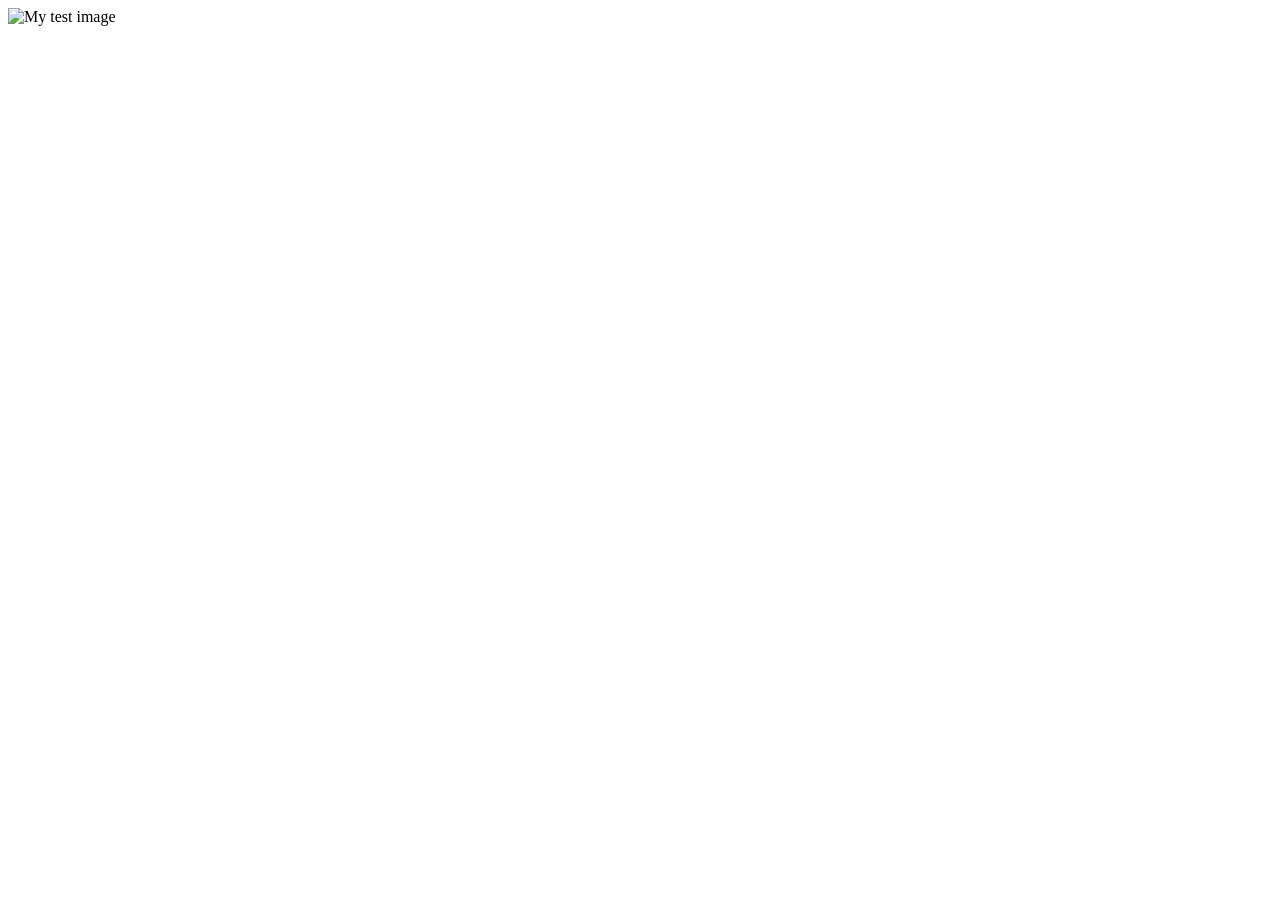
==== index.html @ f711adc2 "ss" ====
<!doctype html>
<html lang="en-US">
  <head>
    <meta charset="utf-8" />
    <meta name="viewport" content="width=device-width" />
    <title>jay page</title>
  </head>
  <body>
    <img src="images/firefox-icon.png" alt="My test image" />
  </body>
</html>
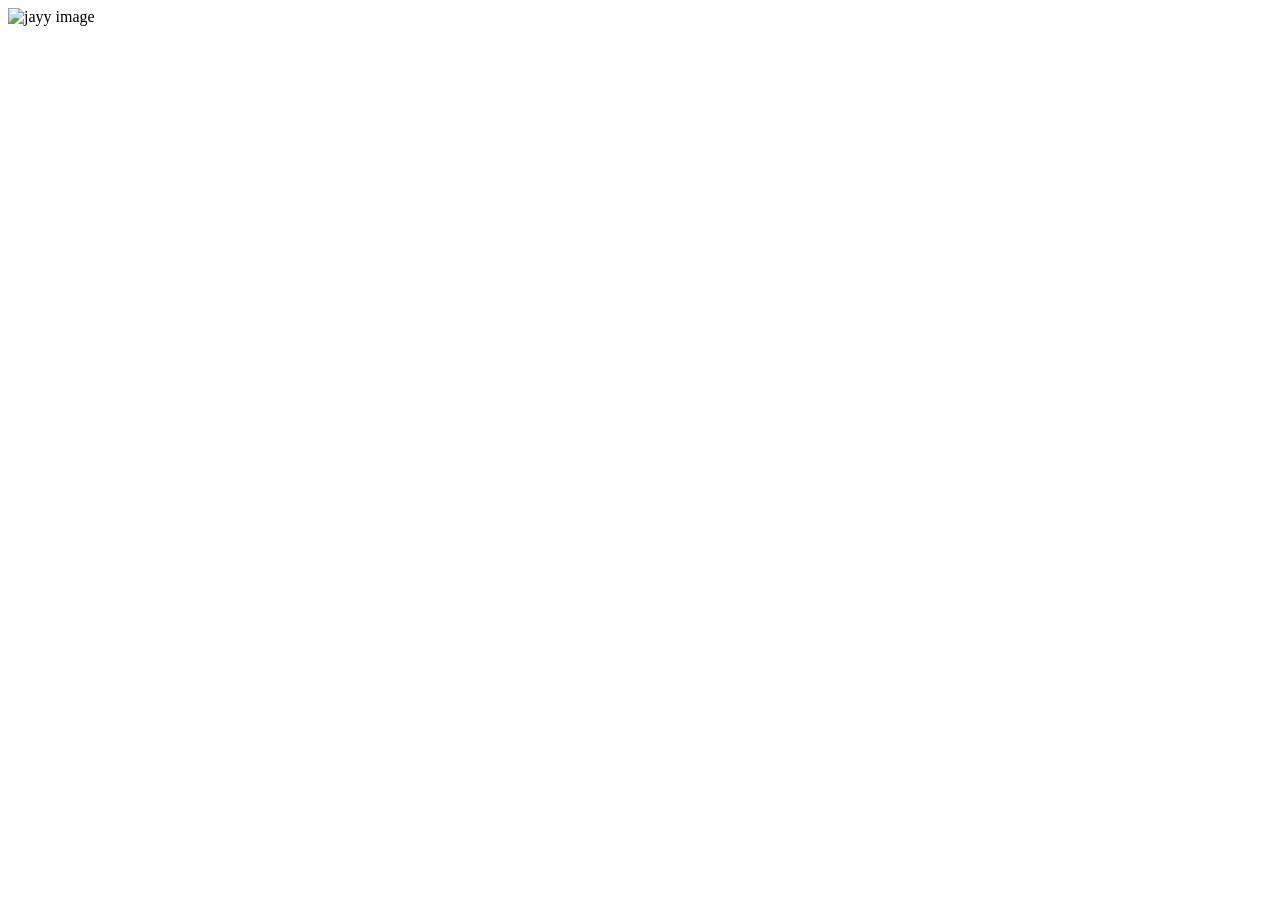
==== commit 6d6b4487: "Update index.html" ====
--- a/index.html
+++ b/index.html
@@ -6,6 +6,6 @@
     <title>jay page</title>
   </head>
   <body>
-    <img src="images/firefox-icon.png" alt="My test image" />
+    <img src="images/firefox-icon.png" alt="jayy image" />
   </body>
 </html>
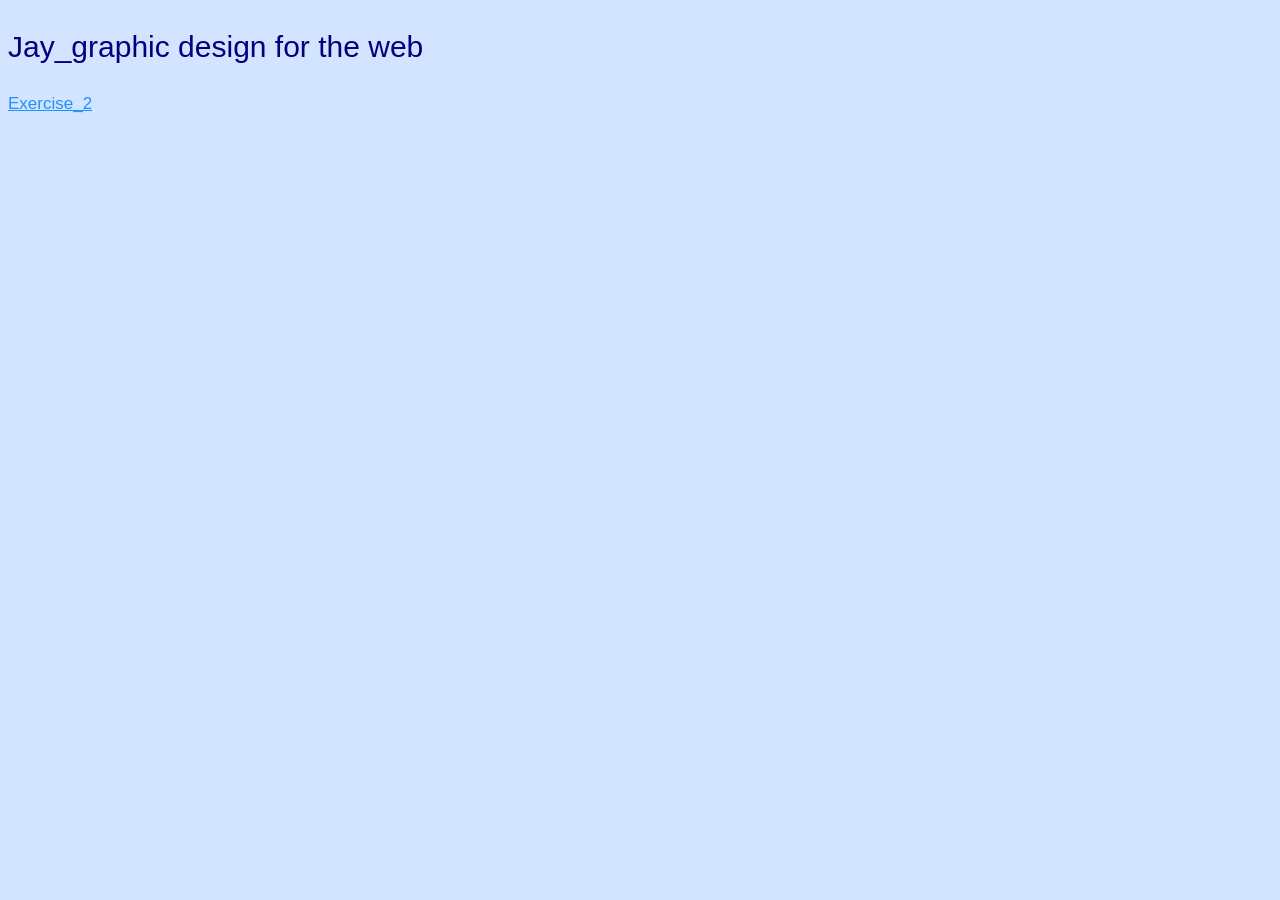
==== commit 68f56264: "changed the filename from oneseven to index" ====
--- a/index.html
+++ b/index.html
@@ -4,8 +4,18 @@
     <meta charset="utf-8" />
     <meta name="viewport" content="width=device-width" />
     <title>jay page</title>
+    <style>
+      .exercise{
+        font-family: 'Gill Sans', sans-serif;
+        font-size: 17px;
+        color:dodgerblue;
+      }
+    </style>
   </head>
-  <body>
-    <img src="images/firefox-icon.png" alt="jayy image" />
+  <body style="background-color: rgb(210, 228, 255);">
+    <P style="color: navy;
+    font-family: 'Gill Sans', sans-serif;
+    font-size: 30px;">Jay_graphic design for the web</P>
+    <a class="exercise" href="./exercise_2/index.html/">Exercise_2</a>
   </body>
 </html>
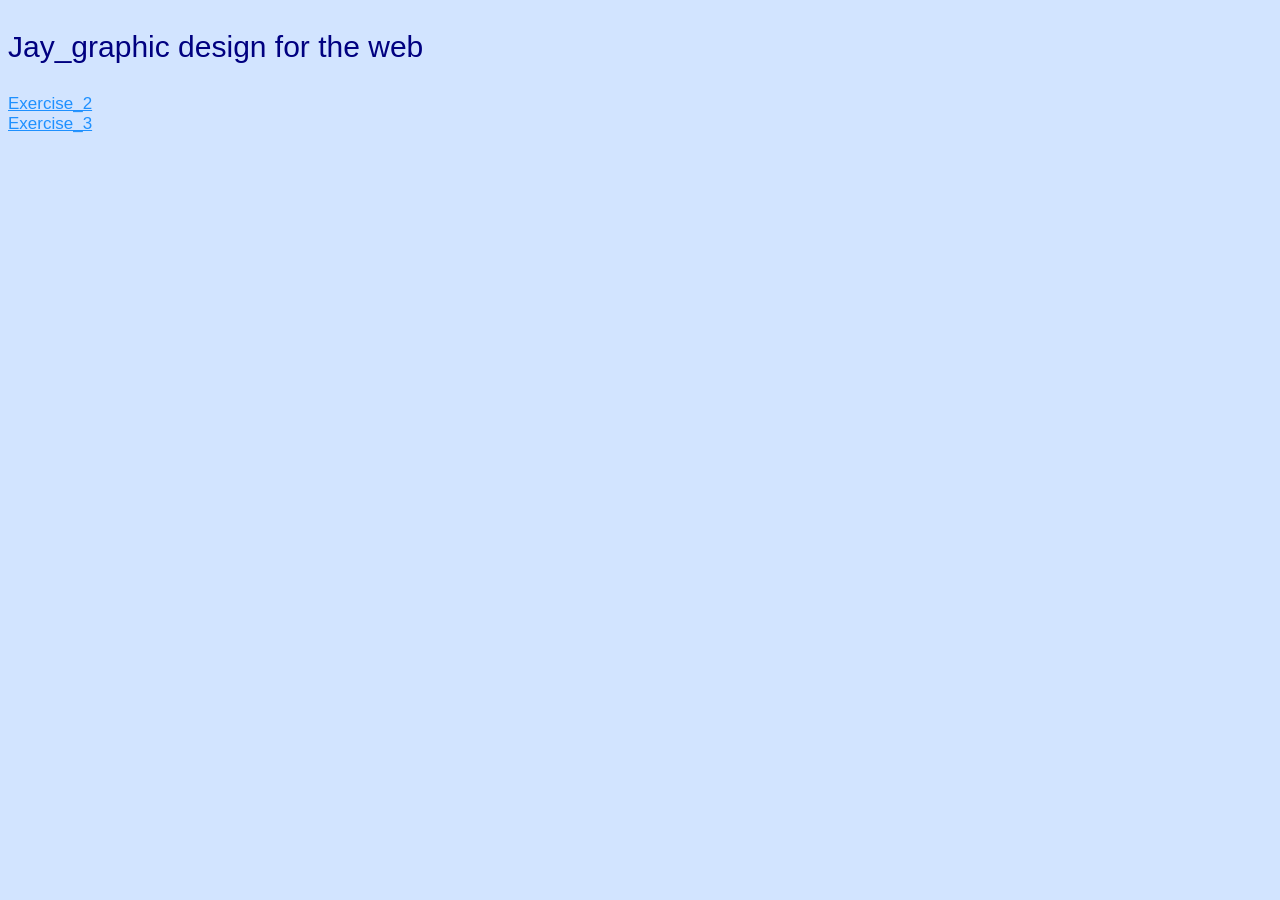
==== commit 74ab4856: "add exercise3 to homepage" ====
--- a/index.html
+++ b/index.html
@@ -5,7 +5,7 @@
     <meta name="viewport" content="width=device-width" />
     <title>jay page</title>
     <style>
-      .exercise{
+      .exercise {
         font-family: 'Gill Sans', sans-serif;
         font-size: 17px;
         color:dodgerblue;
@@ -16,6 +16,8 @@
     <P style="color: navy;
     font-family: 'Gill Sans', sans-serif;
     font-size: 30px;">Jay_graphic design for the web</P>
-    <a class="exercise" href="./exercise_2/index.html/">Exercise_2</a>
+    <a class="exercise" href="exercise_2/index.html">Exercise_2</a>
+    <br>
+    <a class="exercise" href="exercise_3/index.html">Exercise_3</a>
   </body>
 </html>
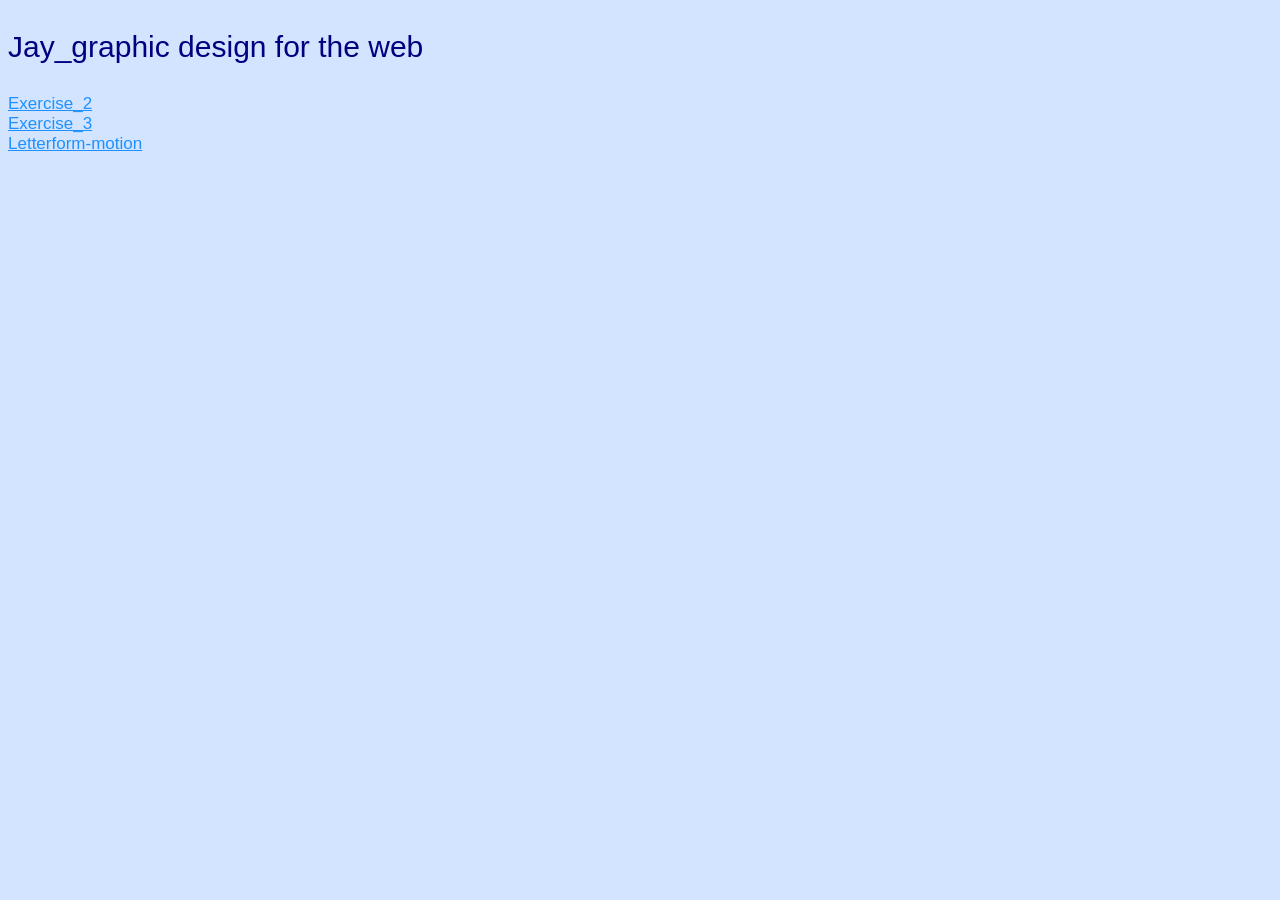
==== commit 02be552f: "motion letter form" ====
--- a/index.html
+++ b/index.html
@@ -19,5 +19,7 @@
     <a class="exercise" href="exercise_2/index.html">Exercise_2</a>
     <br>
     <a class="exercise" href="exercise_3/index.html">Exercise_3</a>
+    <br>
+    <a class="exercise" href="letterform_motion/index.html">Letterform-motion</a>
   </body>
 </html>
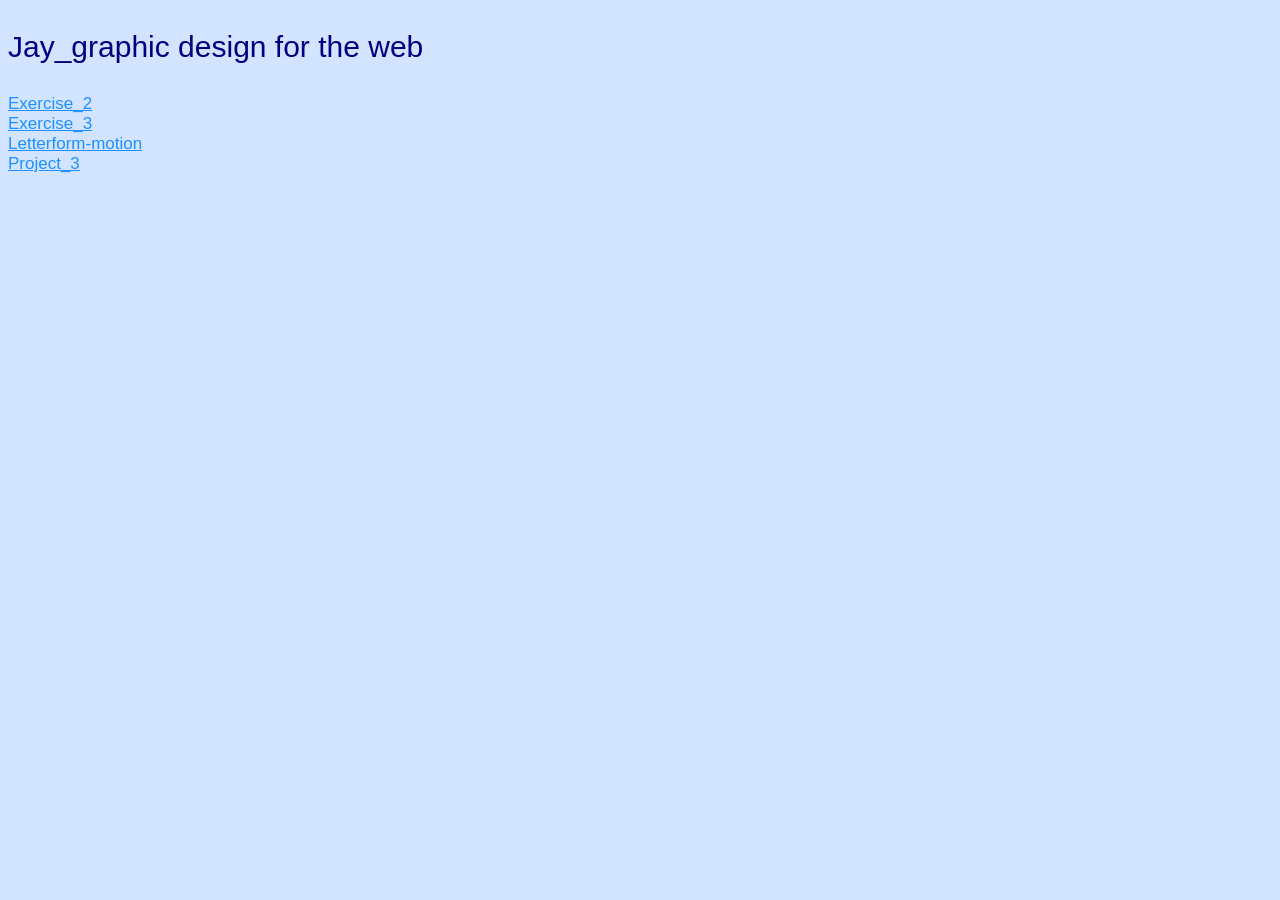
==== commit 14bc9886: "add project3 files" ====
--- a/index.html
+++ b/index.html
@@ -21,5 +21,7 @@
     <a class="exercise" href="exercise_3/index.html">Exercise_3</a>
     <br>
     <a class="exercise" href="letterform_motion/index.html">Letterform-motion</a>
+    <br>
+    <a class="exercise" href="project_3/index.html">Project_3</a>
   </body>
 </html>
